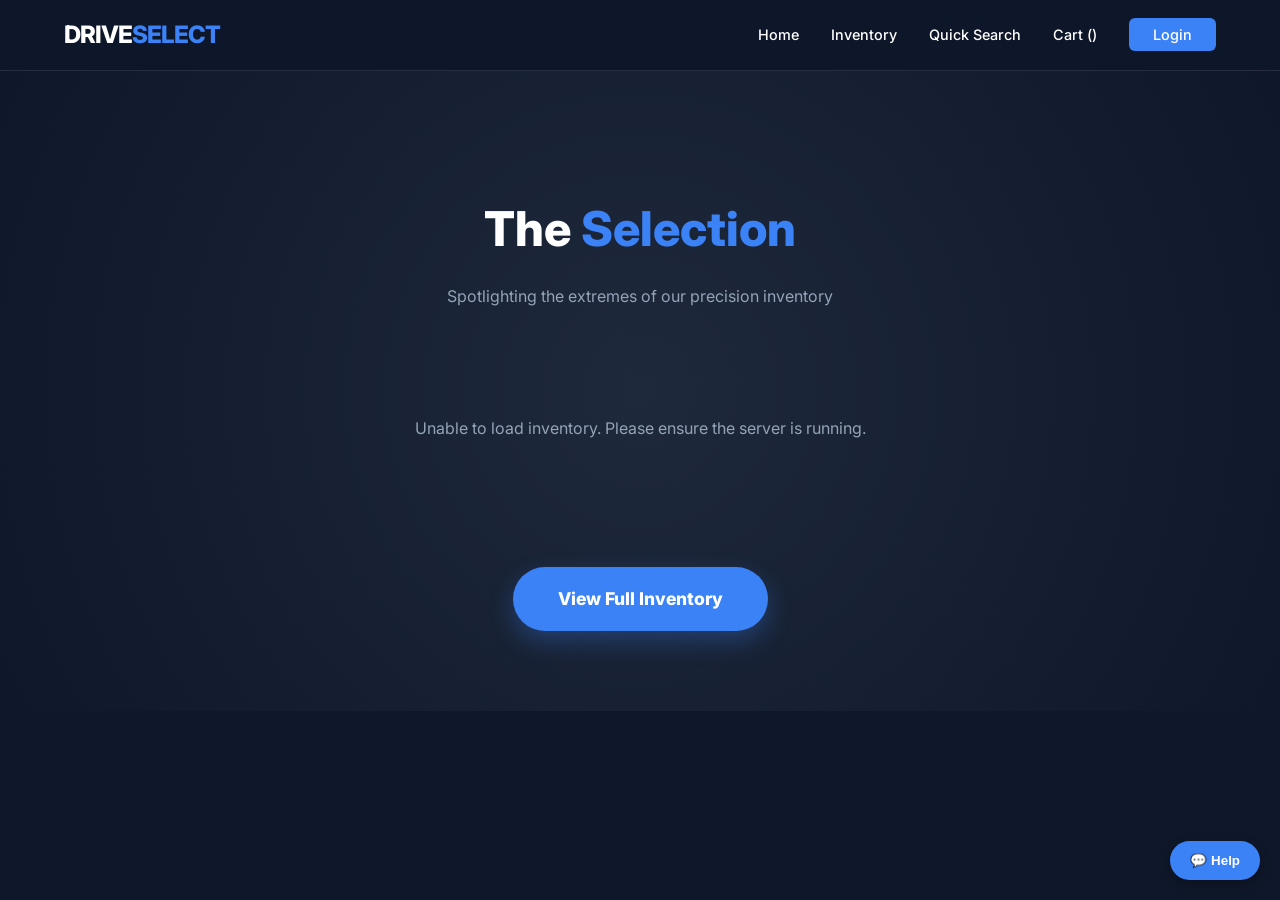
==== frontend/index.html @ cc2d848e "Initial Commit" ====
<!DOCTYPE html>
<html lang="en">
<head>
    <meta charset="UTF-8">
    <meta name="viewport" content="width=device-width, initial-scale=1.0">
    <title>DriveSelect AI | Elite Automotive</title>
    <link rel="stylesheet" href="css/style.css">
    <link href="https://fonts.googleapis.com/css2?family=Inter:wght@400;600;800&display=swap" rel="stylesheet">
    <style>
        :root {
            --dark-bg: #0f172a;
            --card-bg: #1e293b;
            --accent-blue: #3b82f6;
            --text-gray: #94a3b8;
            --glass: rgba(15, 23, 42, 0.9);
            --success-green: #10b981;
        }

        body { 
            font-family: 'Inter', sans-serif; 
            background-color: var(--dark-bg); 
            color: white; 
            margin: 0;
            overflow-x: hidden;
        }

        /* --- STICKY NAVBAR --- */
        .navbar {
            position: sticky; top: 0; z-index: 1000;
            background: var(--glass);
            backdrop-filter: blur(12px);
            border-bottom: 1px solid rgba(255,255,255,0.1);
            display: flex; justify-content: space-between;
            align-items: center; padding: 1rem 5%;
        }

        .logo { font-weight: 800; font-size: 1.5rem; letter-spacing: -1px; cursor: pointer; }
        .logo span { color: var(--accent-blue); }

        .nav-links { display: flex; align-items: center; gap: 2rem; list-style: none; margin: 0; padding: 0; }
        .nav-links a { text-decoration: none; color: white; font-weight: 500; font-size: 0.9rem; transition: 0.3s; cursor: pointer; }
        .nav-links a:hover { color: var(--accent-blue); }

        /* --- SEARCH DRAWER --- */
        #searchDrawer {
            display: none;
            background: var(--card-bg);
            border-bottom: 1px solid var(--accent-blue);
            padding: 30px 5%;
            animation: slideDown 0.4s ease-out;
        }

        @keyframes slideDown {
            from { transform: translateY(-20px); opacity: 0; }
            to { transform: translateY(0); opacity: 1; }
        }

        .search-grid {
            display: grid;
            grid-template-columns: repeat(auto-fit, minmax(180px, 1fr));
            gap: 15px;
            max-width: 1200px;
            margin: 0 auto;
        }

        #searchDrawer input {
            background: #0f172a; border: 1px solid #334155; color: white; padding: 12px; border-radius: 8px;
        }

        /* --- HERO SPOTLIGHT --- */
        .hero-spotlight {
            padding: 80px 5%;
            background: radial-gradient(circle at center, #1e293b 0%, #0f172a 100%);
            text-align: center;
        }

        .spotlight-container {
            display: flex;
            gap: 30px;
            max-width: 1100px;
            margin: 40px auto;
        }

        .spotlight-card {
            flex: 1;
            background: var(--card-bg);
            border-radius: 20px;
            overflow: hidden;
            border: 1px solid rgba(255,255,255,0.05);
            position: relative;
            transition: 0.3s;
        }

        .spotlight-card:hover { transform: translateY(-10px); border-color: var(--accent-blue); }

        .badge {
            position: absolute; top: 15px; left: 15px;
            padding: 5px 15px; border-radius: 20px; font-size: 0.75rem; font-weight: 800; text-transform: uppercase;
        }
        .badge.luxury { background: gold; color: black; }
        .badge.value { background: var(--accent-blue); color: white; }

        .spotlight-img { width: 100%; height: 260px; object-fit: cover; }
        .spotlight-info { padding: 25px; }

        /* --- CTA BUTTON --- */
        .btn-view-all {
            display: inline-block;
            background: var(--accent-blue);
            color: white;
            padding: 18px 45px;
            border-radius: 50px;
            text-decoration: none;
            font-weight: 800;
            font-size: 1.1rem;
            box-shadow: 0 10px 25px rgba(59, 130, 246, 0.3);
            transition: 0.3s;
            margin-top: 20px;
        }

        .btn-view-all:hover { transform: scale(1.05); box-shadow: 0 15px 35px rgba(59, 130, 246, 0.5); }

        .login-btn { background: var(--accent-blue); padding: 8px 24px; border-radius: 6px; font-weight: 600; color: white !important; }
        
        /* Orders button style */
        .orders-btn { 
            background: var(--success-green); 
            padding: 8px 24px; 
            border-radius: 6px; 
            font-weight: 600; 
            color: white !important;
        }
        .orders-btn:hover { background: #059669; transform: translateY(-1px); }

        /* User dropdown menu */
        .user-menu-container {
            position: relative;
            display: inline-block;
        }
        .user-dropdown-btn {
            background: var(--accent-blue);
            padding: 8px 20px;
            border-radius: 6px;
            font-weight: 600;
            color: white;
            cursor: pointer;
            border: none;
            font-family: 'Inter', sans-serif;
            display: flex;
            align-items: center;
            gap: 8px;
        }
        .user-dropdown-btn:hover { background: #2563eb; }
        .user-dropdown-content {
            display: none;
            position: absolute;
            right: 0;
            top: 45px;
            background: var(--card-bg);
            min-width: 180px;
            border-radius: 8px;
            border: 1px solid rgba(255,255,255,0.1);
            box-shadow: 0 4px 12px rgba(0,0,0,0.3);
            z-index: 1000;
        }
        .user-dropdown-content a {
            display: block;
            padding: 12px 16px;
            color: white;
            text-decoration: none;
            font-size: 0.9rem;
            border-bottom: 1px solid rgba(255,255,255,0.05);
        }
        .user-dropdown-content a:hover {
            background: var(--accent-blue);
            border-radius: 8px;
        }
        .user-dropdown-content a:last-child {
            border-bottom: none;
            color: #ef4444;
        }
        .user-dropdown-content a:last-child:hover {
            background: #ef4444;
            color: white;
        }
        .user-menu-container:hover .user-dropdown-content {
            display: block;
        }

        @media (max-width: 850px) { 
            .spotlight-container { flex-direction: column; }
            .nav-links { gap: 1rem; }
        }

        /* Chat Widget Styles */
        #chat-container {
            position: fixed;
            bottom: 20px;
            right: 20px;
            z-index: 1000;
        }
        #chat-toggle-btn {
            background: var(--accent-blue);
            color: white;
            border: none;
            border-radius: 50px;
            padding: 12px 20px;
            cursor: pointer;
            font-weight: 600;
            box-shadow: 0 4px 12px rgba(0,0,0,0.3);
        }
        #chat-window {
            position: fixed;
            bottom: 80px;
            right: 20px;
            width: 320px;
            height: 400px;
            background: var(--card-bg);
            border-radius: 12px;
            border: 1px solid rgba(255,255,255,0.1);
            display: flex;
            flex-direction: column;
            overflow: hidden;
            transition: 0.3s;
        }
        #chat-window.hidden {
            display: none;
        }
        #chat-header {
            background: var(--accent-blue);
            padding: 12px;
            font-weight: 600;
            text-align: center;
        }
        #chat-messages {
            flex: 1;
            padding: 12px;
            overflow-y: auto;
            font-size: 0.85rem;
        }
        .chat-input-box {
            display: flex;
            padding: 10px;
            border-top: 1px solid rgba(255,255,255,0.1);
        }
        .chat-input-box input {
            flex: 1;
            background: #0f172a;
            border: 1px solid #334155;
            color: white;
            padding: 8px;
            border-radius: 6px;
        }
        .chat-input-box button {
            background: var(--accent-blue);
            border: none;
            padding: 8px 16px;
            border-radius: 6px;
            color: white;
            margin-left: 8px;
            cursor: pointer;
        }
        .message {
            margin-bottom: 10px;
            padding: 8px;
            border-radius: 8px;
        }
        .message.user {
            background: var(--accent-blue);
            text-align: right;
        }
        .message.bot {
            background: #334155;
            text-align: left;
        }
    </style>
</head>
<body>

    <nav class="navbar">
        <div class="logo" onclick="window.location.reload()">DRIVE<span>SELECT</span></div>
        <ul class="nav-links">
            <li><a href="index.html">Home</a></li>
            <li><a href="inventory.html">Inventory</a></li>
            <li><a onclick="toggleSearch()" id="searchToggle">Quick Search</a></li>
            <li id="adminNavigation" style="display:none;"><a href="admin-dashboard.html" style="color: var(--accent-blue);">Dashboard</a></li>
            <li><a href="cart.html">Cart (<span id="cartCount">0</span>)</a></li>
            <li id="ordersNav" style="display:none;"><a href="purchase-confirmation.html" class="orders-btn">📋 My Orders</a></li>
            <li id="authLinkContainer">
                <a href="login.html" class="login-btn" id="userMenuLabel">Login</a>
            </li>
        </ul>
    </nav>

    <div id="searchDrawer">
        <form id="searchForm" class="search-grid" onsubmit="event.preventDefault(); window.location.href='inventory.html';">
            <input type="text" placeholder="Make">
            <input type="text" placeholder="Model">
            <input type="number" placeholder="Max Price">
            <button type="submit" class="login-btn">Filter Stock</button>
        </form>
    </div>

    <section class="hero-spotlight">
        <h1 style="font-size: 3rem; font-weight: 800; margin-bottom: 10px;">The <span style="color: var(--accent-blue);">Selection</span></h1>
        <p style="color: var(--text-gray);">Spotlighting the extremes of our precision inventory</p>
        
        <div class="spotlight-container" id="spotlightArea">
            <div style="width: 100%; padding: 50px;">Analyzing Inventory Values...</div>
        </div>

        <a href="inventory.html" class="btn-view-all">View Full Inventory</a>
    </section>

    <script src="js/main.js"></script>
    <script>
        // Global currentUser reference
        window.currentUser = null;
        
        function toggleSearch() {
            const drawer = document.getElementById('searchDrawer');
            drawer.style.display = (drawer.style.display === 'block') ? 'none' : 'block';
        }
        
        function toggleChat() {
            const chatWindow = document.getElementById('chat-window');
            chatWindow.classList.toggle('hidden');
        }
        
        function sendChatMessage() {
            const input = document.getElementById('chat-input');
            const message = input.value.trim();
            if (!message) return;
            
            const messagesContainer = document.getElementById('chat-messages');
            
            // Add user message
            const userMsg = document.createElement('div');
            userMsg.className = 'message user';
            userMsg.textContent = message;
            messagesContainer.appendChild(userMsg);
            
            // Simple bot response
            const botMsg = document.createElement('div');
            botMsg.className = 'message bot';
            botMsg.textContent = "Thanks for your interest! Please visit our inventory page to see available vehicles or contact our showroom for assistance.";
            messagesContainer.appendChild(botMsg);
            
            messagesContainer.scrollTop = messagesContainer.scrollHeight;
            input.value = '';
        }
        
        // Update UI based on logged in user
        function updateUIForLoggedInUser() {
            const savedUser = localStorage.getItem('currentUser');
            if (savedUser) {
                window.currentUser = JSON.parse(savedUser);
            }
            
            const authContainer = document.getElementById('authLinkContainer');
            const ordersNav = document.getElementById('ordersNav');
            const adminNav = document.getElementById('adminNavigation');
            const cartLink = document.querySelector('.nav-links a[href="cart.html"]');
            
            if (window.currentUser) {
                // User is logged in
                if (authContainer) {
                    authContainer.innerHTML = `
                        <div class="user-menu-container">
                            <button class="user-dropdown-btn">
                                <i class="fas fa-user-circle"></i> ${window.currentUser.username}
                            </button>
                            <div class="user-dropdown-content">
                                <a href="purchase-confirmation.html"><i class="fas fa-shopping-bag"></i> My Orders</a>
                                <a href="#" onclick="handleLogout()"><i class="fas fa-sign-out-alt"></i> Logout</a>
                            </div>
                        </div>
                    `;
                }
                
                // Show My Orders for all logged in users (customers and admins)
                if (ordersNav) {
                    ordersNav.style.display = 'block';
                }
                
                // Show Admin Dashboard only for admin users
                if (adminNav && window.currentUser.role === 'admin') {
                    adminNav.style.display = 'block';
                } else if (adminNav) {
                    adminNav.style.display = 'none';
                }
                
                // Update cart count display if cart exists
                const savedCart = localStorage.getItem('cart');
                if (savedCart) {
                    try {
                        const cart = JSON.parse(savedCart);
                        const cartCountSpan = document.getElementById('cartCount');
                        if (cartCountSpan) {
                            cartCountSpan.innerText = cart.length;
                        }
                    } catch(e) {}
                }
            } else {
                // User is not logged in
                if (authContainer) {
                    authContainer.innerHTML = `<a href="login.html" class="login-btn">Login</a>`;
                }
                if (ordersNav) {
                    ordersNav.style.display = 'none';
                }
                if (adminNav) {
                    adminNav.style.display = 'none';
                }
            }
        }
        
        // Handle logout
        function handleLogout() {
            localStorage.removeItem('currentUser');
            localStorage.removeItem('cart');
            window.currentUser = null;
            // Refresh the page to reset UI
            window.location.href = 'index.html';
        }
        
        // Load cart count from localStorage
        function loadCartCount() {
            const savedCart = localStorage.getItem('cart');
            const cartCountSpan = document.getElementById('cartCount');
            if (savedCart && cartCountSpan) {
                try {
                    const cart = JSON.parse(savedCart);
                    cartCountSpan.innerText = cart.length;
                } catch(e) {
                    cartCountSpan.innerText = '0';
                }
            }
        }
        
        // Load spotlight vehicles
        async function loadSpotlightVehicles() {
            try {
                const response = await fetch('http://localhost:5001/api/recommendations', {
                    method: 'POST',
                    headers: { 'Content-Type': 'application/json' },
                    body: JSON.stringify({ preferences: {} })
                });
                const data = await response.json();
                const vehicles = data.recommendations || [];

                if (vehicles.length > 0) {
                    const sorted = [...vehicles].sort((a, b) => b.price - a.price);
                    const luxury = sorted[0];
                    const value = sorted[sorted.length - 1];

                    document.getElementById('spotlightArea').innerHTML = `
                        <div class="spotlight-card">
                            <span class="badge luxury">The Pinnacle</span>
                            <img src="${luxury.image_url || 'https://images.unsplash.com/photo-1494976388531-d1058494cdd8?w=500'}" class="spotlight-img">
                            <div class="spotlight-info">
                                <h3 style="margin: 0;">${luxury.year} ${luxury.make} ${luxury.model}</h3>
                                <p style="color: #fbbf24; font-weight: 800; font-size: 1.5rem; margin: 10px 0;">$${Number(luxury.price).toLocaleString()}</p>
                                <small style="color: var(--text-gray)">Refined Engineering & Pure Performance</small>
                            </div>
                        </div>

                        <div class="spotlight-card">
                            <span class="badge value">Best Value</span>
                            <img src="${value.image_url || 'https://images.unsplash.com/photo-1494976388531-d1058494cdd8?w=500'}" class="spotlight-img">
                            <div class="spotlight-info">
                                <h3 style="margin: 0;">${value.year} ${value.make} ${value.model}</h3>
                                <p style="color: var(--accent-blue); font-weight: 800; font-size: 1.5rem; margin: 10px 0;">$${Number(value.price).toLocaleString()}</p>
                                <small style="color: var(--text-gray)">Optimal Quality for Smart Investment</small>
                            </div>
                        </div>
                    `;
                    
                    const viewAllBtn = document.querySelector('.btn-view-all');
                    if (viewAllBtn) {
                        viewAllBtn.textContent = `View Full Inventory (${vehicles.length} Available)`;
                    }
                } else {
                    document.getElementById('spotlightArea').innerHTML = `
                        <div style="width: 100%; text-align: center; padding: 50px; color: var(--text-gray);">
                            <p>No vehicles currently available. Check back soon!</p>
                        </div>
                    `;
                }
            } catch (err) {
                console.error("Spotlight fetch failed:", err);
                document.getElementById('spotlightArea').innerHTML = `
                    <div style="width: 100%; text-align: center; padding: 50px; color: var(--text-gray);">
                        <p>Unable to load inventory. Please ensure the server is running.</p>
                    </div>
                `;
            }
        }
        
        // Initialize the page
        document.addEventListener('DOMContentLoaded', async () => {
            // Update UI based on logged in user
            updateUIForLoggedInUser();
            
            // Load cart count
            loadCartCount();
            
            // Load spotlight vehicles
            await loadSpotlightVehicles();
            
            // Listen for storage changes (in case user logs in/out in another tab)
            window.addEventListener('storage', function(e) {
                if (e.key === 'currentUser') {
                    updateUIForLoggedInUser();
                    loadCartCount();
                }
                if (e.key === 'cart') {
                    loadCartCount();
                }
            });
        });
        
        // Make functions globally accessible
        window.toggleChat = toggleChat;
        window.sendChatMessage = sendChatMessage;
        window.handleLogout = handleLogout;
        window.toggleSearch = toggleSearch;
        window.updateUIForLoggedInUser = updateUIForLoggedInUser;
    </script>
    
    <!-- Chat Widget -->
    <div id="chat-container">
        <div id="chat-window" class="hidden">
            <div id="chat-header">DriveSelect AI Assistant</div>
            <div id="chat-messages">
                <div class="message bot">Hello! Welcome to DriveSelect. How can I help you today?</div>
            </div>
            <div class="chat-input-box">
                <input type="text" id="chat-input" placeholder="Ask about our cars...">
                <button onclick="sendChatMessage()">Send</button>
            </div>
        </div>
        <button id="chat-toggle-btn" onclick="toggleChat()">💬 Help</button>
    </div>
</body>
</html>
---- frontend/css/style.css ----
/* --- Global Styles --- */
:root {
    --primary-bg: #f4f7f6;
    --nav-bg: #2c3e50;
    --hero-bg: #34495e;
    --accent-blue: #3498db;
    --accent-red: #e74c3c;
    --text-dark: #2c3e50;
    --text-light: #ffffff;
    --card-shadow: 0 4px 6px rgba(0,0,0,0.1);
}

body {
    font-family: 'Inter', sans-serif;
    margin: 0;
    background-color: var(--primary-bg);
    color: var(--text-dark);
    line-height: 1.6;
}

/* --- Navigation --- */
nav {
    background: var(--nav-bg);
    color: var(--text-light);
    padding: 1rem 5%;
    display: flex;
    justify-content: space-between;
    align-items: center;
    position: sticky;
    top: 0;
    z-index: 1000;
}

.nav-links {
    display: flex;
    align-items: center;
    gap: 20px;
}

.nav-links a {
    color: var(--text-light);
    text-decoration: none;
    font-weight: 600;
    transition: color 0.3s;
}

.nav-links a:hover {
    color: var(--accent-blue);
}

.admin-link {
    color: var(--accent-red) !important;
    border: 1px solid var(--accent-red);
    padding: 5px 12px;
    border-radius: 4px;
    text-transform: uppercase;
    font-size: 0.8rem;
}

/* --- Hero & Containers --- */
.hero {
    background: var(--hero-bg);
    color: var(--text-light);
    padding: 80px 5%;
    text-align: center;
}

.container {
    max-width: 1200px;
    margin: 0 auto;
    padding: 40px 20px;
}

/* --- Search & Forms --- */
.search-box {
    background: white;
    padding: 25px;
    border-radius: 12px;
    box-shadow: var(--card-shadow);
    margin-top: -60px;
    margin-bottom: 40px;
}

input, select {
    padding: 12px;
    border: 1px solid #ddd;
    border-radius: 6px;
    font-size: 1rem;
}

/* --- Vehicle Cards --- */
.grid {
    display: grid;
    grid-template-columns: repeat(auto-fill, minmax(280px, 1fr));
    gap: 30px;
}

.card {
    background: white;
    border-radius: 12px;
    overflow: hidden;
    box-shadow: var(--card-shadow);
    transition: transform 0.3s, box-shadow 0.3s;
}

.card:hover {
    transform: translateY(-8px);
    box-shadow: 0 12px 20px rgba(0,0,0,0.15);
}

.card img {
    width: 100%;
    height: 180px;
    object-fit: cover;
    background-color: #eee;
}

.card-body {
    padding: 20px;
}

.card-title {
    font-size: 1.25rem;
    font-weight: 700;
    margin: 0 0 10px 0;
}

.price-tag {
    color: var(--accent-blue);
    font-size: 1.1rem;
    font-weight: 700;
    display: block;
    margin-bottom: 15px;
}

/* --- Buttons --- */
.btn {
    padding: 12px 24px;
    border: none;
    border-radius: 6px;
    font-weight: 600;
    cursor: pointer;
    transition: opacity 0.3s;
    text-decoration: none;
    display: inline-block;
}

.btn-primary {
    background: var(--accent-blue);
    color: white;
}

.btn-cart {
    background: #27ae60;
    color: white;
    width: 100%;
}

.btn:hover {
    opacity: 0.85;
}

/* --- Admin Specific --- */
.admin-section {
    background: white;
    padding: 30px;
    border-radius: 12px;
    margin-bottom: 30px;
    border-left: 5px solid var(--accent-red);
}

.sales-table {
    width: 100%;
    border-collapse: collapse;
    margin-top: 20px;
}

.sales-table th, .sales-table td {
    text-align: left;
    padding: 12px;
    border-bottom: 1px solid #eee;
}

.sales-table th {
    background: #f9f9f9;
}

/* --- Cart & Auth Pages --- */
.auth-container {
    max-width: 400px;
    margin: 100px auto;
    background: white;
    padding: 40px;
    border-radius: 12px;
    box-shadow: var(--card-shadow);
}

.auth-container input {
    width: 100%;
    margin-bottom: 15px;
    box-sizing: border-box;
}

.cart-count {
    background: var(--accent-red);
    color: white;
    border-radius: 50%;
    padding: 2px 7px;
    font-size: 11px;
    position: relative;
    top: -10px;
    left: -5px;
}
#chat-container { position: fixed; bottom: 20px; right: 20px; z-index: 1000; }
#chat-window { width: 300px; height: 400px; background: #1e293b; border: 1px solid #3b82f6; border-radius: 10px; display: flex; flex-direction: column; margin-bottom: 10px; }
.hidden { display: none !important; }
#chat-messages { flex-grow: 1; overflow-y: auto; padding: 10px; font-size: 0.9rem; }
.user-msg { color: #3b82f6; margin-bottom: 8px; text-align: right; }
.ai-msg { color: #f8fafc; margin-bottom: 8px; background: #334155; padding: 5px; border-radius: 5px; }
.chat-input-box { display: flex; padding: 10px; border-top: 1px solid #334155; }
#chat-input { flex-grow: 1; background: transparent; border: none; color: white; outline: none; }
#chat-toggle-btn { background: #3b82f6; color: white; border: none; padding: 10px 20px; border-radius: 20px; cursor: pointer; }
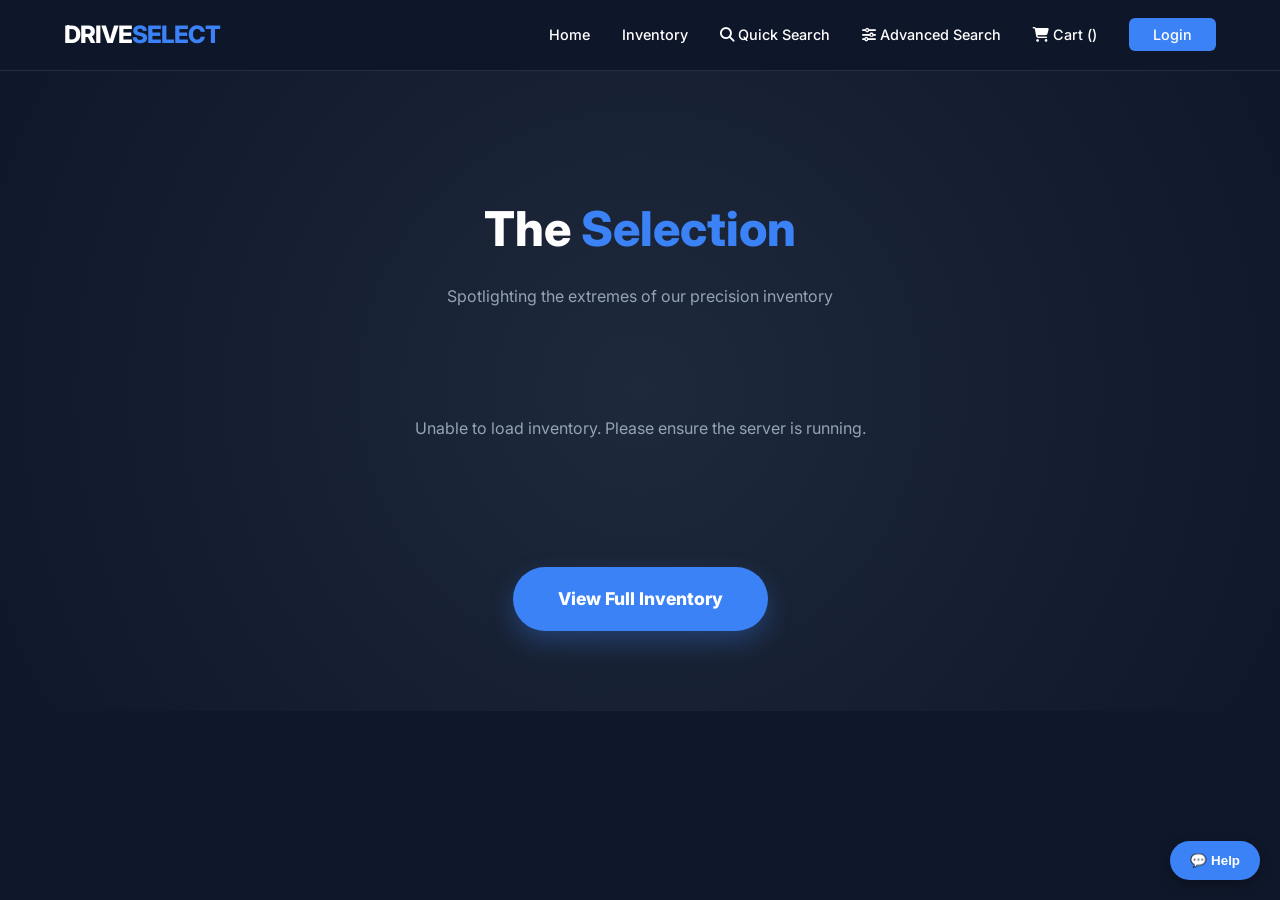
==== commit 25b02a3e: "further work" ====
--- a/frontend/index.html
+++ b/frontend/index.html
@@ -6,6 +6,7 @@
     <title>DriveSelect AI | Elite Automotive</title>
     <link rel="stylesheet" href="css/style.css">
     <link href="https://fonts.googleapis.com/css2?family=Inter:wght@400;600;800&display=swap" rel="stylesheet">
+    <link rel="stylesheet" href="https://cdnjs.cloudflare.com/ajax/libs/font-awesome/6.4.0/css/all.min.css">
     <style>
         :root {
             --dark-bg: #0f172a;
@@ -41,7 +42,7 @@
         .nav-links a { text-decoration: none; color: white; font-weight: 500; font-size: 0.9rem; transition: 0.3s; cursor: pointer; }
         .nav-links a:hover { color: var(--accent-blue); }
 
-        /* --- SEARCH DRAWER --- */
+        /* --- SEARCH DRAWER - QUICK SEARCH --- */
         #searchDrawer {
             display: none;
             background: var(--card-bg);
@@ -63,8 +64,154 @@
             margin: 0 auto;
         }
 
-        #searchDrawer input {
-            background: #0f172a; border: 1px solid #334155; color: white; padding: 12px; border-radius: 8px;
+        #searchDrawer input, #searchDrawer select {
+            background: #0f172a; 
+            border: 1px solid #334155; 
+            color: white; 
+            padding: 12px; 
+            border-radius: 8px;
+        }
+
+        .search-actions {
+            display: flex;
+            gap: 10px;
+            align-items: center;
+        }
+
+        .btn-quick-search {
+            background: var(--accent-blue);
+            color: white;
+            border: none;
+            padding: 12px 24px;
+            border-radius: 8px;
+            cursor: pointer;
+            font-weight: 600;
+            transition: 0.3s;
+        }
+
+        .btn-quick-search:hover {
+            background: #2563eb;
+            transform: translateY(-2px);
+        }
+
+        .btn-advanced-search {
+            background: #334155;
+            color: white;
+            border: none;
+            padding: 12px 24px;
+            border-radius: 8px;
+            cursor: pointer;
+            font-weight: 600;
+            transition: 0.3s;
+            display: flex;
+            align-items: center;
+            gap: 8px;
+        }
+
+        .btn-advanced-search:hover {
+            background: #475569;
+            transform: translateY(-2px);
+        }
+
+        /* Quick Results Section */
+        .quick-results-section {
+            padding: 40px 5%;
+            background: var(--dark-bg);
+            display: none;
+        }
+
+        .quick-results-section.visible {
+            display: block;
+        }
+
+        .section-header {
+            display: flex;
+            justify-content: space-between;
+            align-items: center;
+            margin-bottom: 30px;
+            flex-wrap: wrap;
+            gap: 15px;
+        }
+
+        .section-header h2 {
+            font-size: 1.8rem;
+            font-weight: 700;
+            margin: 0;
+        }
+
+        .clear-results-btn {
+            background: rgba(239, 68, 68, 0.2);
+            color: #ef4444;
+            border: 1px solid #ef4444;
+            padding: 8px 16px;
+            border-radius: 8px;
+            cursor: pointer;
+            transition: 0.3s;
+            display: flex;
+            align-items: center;
+            gap: 8px;
+        }
+
+        .clear-results-btn:hover {
+            background: #ef4444;
+            color: white;
+        }
+
+        .quick-results-grid {
+            display: grid;
+            grid-template-columns: repeat(4, 1fr);
+            gap: 25px;
+        }
+
+        .quick-result-card {
+            background: var(--card-bg);
+            border-radius: 12px;
+            overflow: hidden;
+            border: 1px solid rgba(255,255,255,0.05);
+            transition: all 0.3s ease;
+            cursor: pointer;
+        }
+
+        .quick-result-card:hover {
+            transform: translateY(-5px);
+            border-color: var(--accent-blue);
+            box-shadow: 0 10px 25px rgba(0,0,0,0.3);
+        }
+
+        .quick-result-image {
+            width: 100%;
+            height: 180px;
+            object-fit: cover;
+        }
+
+        .quick-result-info {
+            padding: 15px;
+        }
+
+        .quick-result-title {
+            font-size: 1rem;
+            font-weight: 700;
+            margin-bottom: 5px;
+        }
+
+        .quick-result-price {
+            font-size: 1.2rem;
+            font-weight: 800;
+            color: var(--accent-blue);
+            margin-bottom: 8px;
+        }
+
+        .quick-result-specs {
+            display: flex;
+            gap: 10px;
+            font-size: 0.7rem;
+            color: var(--text-gray);
+        }
+
+        .no-results {
+            text-align: center;
+            padding: 60px;
+            color: var(--text-gray);
         }
 
         /* --- HERO SPOTLIGHT --- */
@@ -122,7 +269,6 @@
 
         .login-btn { background: var(--accent-blue); padding: 8px 24px; border-radius: 6px; font-weight: 600; color: white !important; }
         
-        /* Orders button style */
         .orders-btn { 
             background: var(--success-green); 
             padding: 8px 24px; 
@@ -187,11 +333,6 @@
             display: block;
         }
 
-        @media (max-width: 850px) { 
-            .spotlight-container { flex-direction: column; }
-            .nav-links { gap: 1rem; }
-        }
-
         /* Chat Widget Styles */
         #chat-container {
             position: fixed;
@@ -199,6 +340,7 @@
             right: 20px;
             z-index: 1000;
         }
+        
         #chat-toggle-btn {
             background: var(--accent-blue);
             color: white;
@@ -208,13 +350,23 @@
             cursor: pointer;
             font-weight: 600;
             box-shadow: 0 4px 12px rgba(0,0,0,0.3);
-        }
+            display: flex;
+            align-items: center;
+            gap: 8px;
+            transition: 0.3s;
+        }
+        
+        #chat-toggle-btn:hover {
+            transform: scale(1.05);
+            background: #2563eb;
+        }
+        
         #chat-window {
             position: fixed;
             bottom: 80px;
             right: 20px;
-            width: 320px;
-            height: 400px;
+            width: 350px;
+            height: 450px;
             background: var(--card-bg);
             border-radius: 12px;
             border: 1px solid rgba(255,255,255,0.1);
@@ -222,27 +374,95 @@
             flex-direction: column;
             overflow: hidden;
             transition: 0.3s;
-        }
-        #chat-window.hidden {
-            display: none;
-        }
+            box-shadow: 0 10px 30px rgba(0,0,0,0.3);
+        }
+        
+        #chat-window.hidden { display: none; }
+        
         #chat-header {
             background: var(--accent-blue);
             padding: 12px;
             font-weight: 600;
             text-align: center;
-        }
+            display: flex;
+            align-items: center;
+            justify-content: space-between;
+        }
+        
+        #chat-header .chat-title { display: flex; align-items: center; gap: 8px; }
+        #close-chat { background: none; border: none; color: white; cursor: pointer; font-size: 1.2rem; }
+        
         #chat-messages {
             flex: 1;
             padding: 12px;
             overflow-y: auto;
             font-size: 0.85rem;
-        }
+            display: flex;
+            flex-direction: column;
+            gap: 8px;
+        }
+        
+        .message { margin-bottom: 8px; display: flex; animation: fadeIn 0.3s ease; }
+        .message.user { justify-content: flex-end; }
+        .message.bot { justify-content: flex-start; }
+        
+        .message-content {
+            max-width: 80%;
+            padding: 8px 12px;
+            border-radius: 12px;
+            line-height: 1.4;
+        }
+        
+        .message.user .message-content {
+            background: var(--accent-blue);
+            color: white;
+            border-bottom-right-radius: 4px;
+        }
+        
+        .message.bot .message-content {
+            background: #334155;
+            color: white;
+            border-bottom-left-radius: 4px;
+        }
+        
+        .typing-indicator {
+            display: flex;
+            align-items: center;
+            gap: 4px;
+            padding: 8px 12px;
+            background: #334155;
+            border-radius: 12px;
+            width: fit-content;
+        }
+        
+        .typing-indicator span {
+            width: 6px;
+            height: 6px;
+            background: white;
+            border-radius: 50%;
+            animation: typing 1.4s infinite;
+        }
+        
+        .typing-indicator span:nth-child(2) { animation-delay: 0.2s; }
+        .typing-indicator span:nth-child(3) { animation-delay: 0.4s; }
+        
+        @keyframes typing {
+            0%, 60%, 100% { transform: translateY(0); opacity: 0.5; }
+            30% { transform: translateY(-8px); opacity: 1; }
+        }
+        
+        @keyframes fadeIn {
+            from { opacity: 0; transform: translateY(10px); }
+            to { opacity: 1; transform: translateY(0); }
+        }
+        
         .chat-input-box {
             display: flex;
             padding: 10px;
             border-top: 1px solid rgba(255,255,255,0.1);
-        }
+            gap: 8px;
+        }
+        
         .chat-input-box input {
             flex: 1;
             background: #0f172a;
@@ -250,28 +470,54 @@
             color: white;
             padding: 8px;
             border-radius: 6px;
-        }
+            outline: none;
+        }
+        
+        .chat-input-box input:focus { border-color: var(--accent-blue); }
+        
         .chat-input-box button {
             background: var(--accent-blue);
             border: none;
             padding: 8px 16px;
             border-radius: 6px;
             color: white;
-            margin-left: 8px;
             cursor: pointer;
-        }
-        .message {
-            margin-bottom: 10px;
+            transition: 0.3s;
+        }
+        
+        .chat-input-box button:hover { background: #2563eb; }
+        
+        .suggestions-container {
             padding: 8px;
-            border-radius: 8px;
-        }
-        .message.user {
-            background: var(--accent-blue);
-            text-align: right;
-        }
-        .message.bot {
-            background: #334155;
-            text-align: left;
+            border-top: 1px solid rgba(255,255,255,0.05);
+            display: flex;
+            flex-wrap: wrap;
+            gap: 6px;
+        }
+        
+        .suggestion-chip {
+            background: rgba(59, 130, 246, 0.2);
+            border: 1px solid rgba(59, 130, 246, 0.3);
+            padding: 4px 10px;
+            border-radius: 16px;
+            font-size: 0.7rem;
+            cursor: pointer;
+            transition: 0.2s;
+        }
+        
+        .suggestion-chip:hover { background: var(--accent-blue); }
+
+        @media (max-width: 1200px) {
+            .quick-results-grid { grid-template-columns: repeat(3, 1fr); }
+        }
+        @media (max-width: 900px) {
+            .quick-results-grid { grid-template-columns: repeat(2, 1fr); }
+            .spotlight-container { flex-direction: column; }
+        }
+        @media (max-width: 600px) {
+            .quick-results-grid { grid-template-columns: 1fr; }
+            .nav-links { gap: 0.8rem; }
+            .search-actions { flex-direction: column; }
         }
     </style>
 </head>
@@ -282,9 +528,10 @@
         <ul class="nav-links">
             <li><a href="index.html">Home</a></li>
             <li><a href="inventory.html">Inventory</a></li>
-            <li><a onclick="toggleSearch()" id="searchToggle">Quick Search</a></li>
+            <li><a onclick="toggleSearch()" id="searchToggle"><i class="fas fa-search"></i> Quick Search</a></li>
+            <li><a href="search.html" id="advancedSearchLink"><i class="fas fa-sliders-h"></i> Advanced Search</a></li>
             <li id="adminNavigation" style="display:none;"><a href="admin-dashboard.html" style="color: var(--accent-blue);">Dashboard</a></li>
-            <li><a href="cart.html">Cart (<span id="cartCount">0</span>)</a></li>
+            <li><a href="cart.html"><i class="fas fa-shopping-cart"></i> Cart (<span id="cartCount">0</span>)</a></li>
             <li id="ordersNav" style="display:none;"><a href="purchase-confirmation.html" class="orders-btn">📋 My Orders</a></li>
             <li id="authLinkContainer">
                 <a href="login.html" class="login-btn" id="userMenuLabel">Login</a>
@@ -292,13 +539,44 @@
         </ul>
     </nav>
 
+    <!-- Quick Search Drawer -->
     <div id="searchDrawer">
-        <form id="searchForm" class="search-grid" onsubmit="event.preventDefault(); window.location.href='inventory.html';">
-            <input type="text" placeholder="Make">
-            <input type="text" placeholder="Model">
-            <input type="number" placeholder="Max Price">
-            <button type="submit" class="login-btn">Filter Stock</button>
+        <form id="quickSearchForm" class="search-grid">
+            <input type="text" id="quickMake" placeholder="Make (e.g. Toyota)">
+            <input type="text" id="quickModel" placeholder="Model (e.g. Camry)">
+            <select id="quickFuelType">
+                <option value="">All Fuel Types</option>
+                <option value="Petrol">⛽ Petrol</option>
+                <option value="Diesel">🛢️ Diesel</option>
+                <option value="Electric">⚡ Electric</option>
+            </select>
+            <select id="quickTransmission">
+                <option value="">Any Transmission</option>
+                <option value="Automatic">Automatic</option>
+                <option value="Manual">Manual</option>
+            </select>
+            <div class="search-actions">
+                <button type="submit" class="btn-quick-search">
+                    <i class="fas fa-search"></i> Quick Search
+                </button>
+                <button type="button" class="btn-advanced-search" onclick="goToAdvancedSearch()">
+                    <i class="fas fa-sliders-h"></i> Advanced Search
+                </button>
+            </div>
         </form>
+    </div>
+
+    <!-- Quick Results Section -->
+    <div class="quick-results-section" id="quickResultsSection">
+        <div class="section-header">
+            <h2><i class="fas fa-search"></i> Quick Search Results</h2>
+            <button class="clear-results-btn" onclick="clearQuickResults()">
+                <i class="fas fa-times"></i> Clear Results
+            </button>
+        </div>
+        <div class="quick-results-grid" id="quickResultsGrid">
+            <!-- Results will appear here -->
+        </div>
     </div>
 
     <section class="hero-spotlight">
@@ -314,41 +592,240 @@
 
     <script src="js/main.js"></script>
     <script>
-        // Global currentUser reference
+        // Global variables
         window.currentUser = null;
-        
+        let allVehiclesData = [];
+        
+        // Toggle search drawer
         function toggleSearch() {
             const drawer = document.getElementById('searchDrawer');
             drawer.style.display = (drawer.style.display === 'block') ? 'none' : 'block';
         }
         
+        // Go to advanced search page
+        function goToAdvancedSearch() {
+            window.location.href = 'search.html';
+        }
+        
+        // Load all vehicles for searching
+        async function loadAllVehicles() {
+            try {
+                const response = await fetch('http://localhost:5001/api/vehicles');
+                if (response.ok) {
+                    allVehiclesData = await response.json();
+                }
+            } catch (error) {
+                console.error('Error loading vehicles:', error);
+            }
+        }
+        
+        // Perform quick search
+        async function performQuickSearch(e) {
+            if (e) e.preventDefault();
+            
+            const make = document.getElementById('quickMake').value.toLowerCase();
+            const model = document.getElementById('quickModel').value.toLowerCase();
+            const fuelType = document.getElementById('quickFuelType').value;
+            const transmission = document.getElementById('quickTransmission').value;
+            
+            // Show loading state
+            const resultsGrid = document.getElementById('quickResultsGrid');
+            const resultsSection = document.getElementById('quickResultsSection');
+            resultsGrid.innerHTML = '<div class="no-results"><i class="fas fa-spinner fa-spin"></i> Searching...</div>';
+            resultsSection.classList.add('visible');
+            
+            // If vehicles not loaded yet, load them
+            if (allVehiclesData.length === 0) {
+                await loadAllVehicles();
+            }
+            
+            // Filter vehicles
+            let filtered = [...allVehiclesData];
+            
+            if (make) {
+                filtered = filtered.filter(v => v.make.toLowerCase().includes(make));
+            }
+            if (model) {
+                filtered = filtered.filter(v => v.model.toLowerCase().includes(model));
+            }
+            if (fuelType) {
+                filtered = filtered.filter(v => v.fuel_type === fuelType);
+            }
+            if (transmission) {
+                filtered = filtered.filter(v => v.transmission === transmission);
+            }
+            
+            // Display results
+            if (filtered.length === 0) {
+                resultsGrid.innerHTML = `
+                    <div class="no-results" style="grid-column: 1/-1;">
+                        <i class="fas fa-search" style="font-size: 3rem; margin-bottom: 15px;"></i>
+                        <h3>No vehicles found</h3>
+                        <p>Try adjusting your search criteria or use <a href="search.html" style="color: var(--accent-blue);">Advanced Search</a> for more options.</p>
+                    </div>
+                `;
+            } else {
+                resultsGrid.innerHTML = filtered.map(vehicle => `
+                    <div class="quick-result-card" onclick="viewVehicleDetails(${vehicle.id})">
+                        <img src="${vehicle.image_url || 'https://images.unsplash.com/photo-1494976388531-d1058494cdd8?w=500'}" 
+                             alt="${vehicle.make} ${vehicle.model}" 
+                             class="quick-result-image"
+                             onerror="this.src='https://via.placeholder.com/400x250?text=Vehicle'">
+                        <div class="quick-result-info">
+                            <div class="quick-result-title">${vehicle.year} ${vehicle.make} ${vehicle.model}</div>
+                            <div class="quick-result-price">KSh ${vehicle.price.toLocaleString()}</div>
+                            <div class="quick-result-specs">
+                                <span><i class="fas fa-tachometer-alt"></i> ${(vehicle.mileage || 0).toLocaleString()} mi</span>
+                                <span><i class="fas fa-gas-pump"></i> ${vehicle.fuel_type || 'N/A'}</span>
+                                <span><i class="fas fa-cogs"></i> ${vehicle.transmission || 'N/A'}</span>
+                            </div>
+                        </div>
+                    </div>
+                `).join('');
+            }
+            
+            // Scroll to results
+            resultsSection.scrollIntoView({ behavior: 'smooth', block: 'start' });
+            
+            // Close drawer
+            document.getElementById('searchDrawer').style.display = 'none';
+        }
+        
+        // Clear quick results
+        function clearQuickResults() {
+            const resultsSection = document.getElementById('quickResultsSection');
+            resultsSection.classList.remove('visible');
+            document.getElementById('quickResultsGrid').innerHTML = '';
+            // Reset form
+            document.getElementById('quickSearchForm').reset();
+        }
+        
+        // View vehicle details
+        function viewVehicleDetails(vehicleId) {
+            window.location.href = `vehicle-details.html?id=${vehicleId}`;
+        }
+        
+        // ============= CHATBOT FUNCTIONS =============
+        
         function toggleChat() {
             const chatWindow = document.getElementById('chat-window');
             chatWindow.classList.toggle('hidden');
-        }
-        
-        function sendChatMessage() {
+            if (!chatWindow.classList.contains('hidden')) {
+                loadSuggestions();
+            }
+        }
+        
+        function closeChat() {
+            document.getElementById('chat-window').classList.add('hidden');
+        }
+        
+        async function loadSuggestions() {
+            try {
+                const response = await fetch('http://localhost:5001/api/chatbot/suggest');
+                const data = await response.json();
+                const container = document.getElementById('suggestionsContainer');
+                if (container && data.suggestions) {
+                    container.innerHTML = data.suggestions.slice(0, 4).map(s => 
+                        `<span class="suggestion-chip" onclick="sendSuggestion('${s.replace(/'/g, "\\'")}')">${s}</span>`
+                    ).join('');
+                }
+            } catch (error) {
+                console.error('Error loading suggestions:', error);
+            }
+        }
+        
+        function sendSuggestion(text) {
+            document.getElementById('chat-input').value = text;
+            sendChatMessage();
+        }
+        
+        function addTypingIndicator() {
+            const messagesContainer = document.getElementById('chat-messages');
+            const typingDiv = document.createElement('div');
+            typingDiv.className = 'message bot';
+            typingDiv.id = 'typingIndicator';
+            typingDiv.innerHTML = `<div class="typing-indicator"><span></span><span></span><span></span></div>`;
+            messagesContainer.appendChild(typingDiv);
+            messagesContainer.scrollTop = messagesContainer.scrollHeight;
+        }
+        
+        function removeTypingIndicator() {
+            const indicator = document.getElementById('typingIndicator');
+            if (indicator) indicator.remove();
+        }
+        
+        function escapeHtml(text) {
+            const div = document.createElement('div');
+            div.textContent = text;
+            return div.innerHTML;
+        }
+        
+        async function sendChatMessage() {
             const input = document.getElementById('chat-input');
             const message = input.value.trim();
             if (!message) return;
             
             const messagesContainer = document.getElementById('chat-messages');
             
-            // Add user message
-            const userMsg = document.createElement('div');
-            userMsg.className = 'message user';
-            userMsg.textContent = message;
-            messagesContainer.appendChild(userMsg);
-            
-            // Simple bot response
-            const botMsg = document.createElement('div');
-            botMsg.className = 'message bot';
-            botMsg.textContent = "Thanks for your interest! Please visit our inventory page to see available vehicles or contact our showroom for assistance.";
-            messagesContainer.appendChild(botMsg);
-            
+            const userMsgDiv = document.createElement('div');
+            userMsgDiv.className = 'message user';
+            userMsgDiv.innerHTML = `<div class="message-content">${escapeHtml(message)}</div>`;
+            messagesContainer.appendChild(userMsgDiv);
+            
+            input.value = '';
             messagesContainer.scrollTop = messagesContainer.scrollHeight;
-            input.value = '';
-        }
+            
+            addTypingIndicator();
+            
+            try {
+                const response = await fetch('http://localhost:5001/api/chatbot', {
+                    method: 'POST',
+                    headers: { 'Content-Type': 'application/json' },
+                    body: JSON.stringify({
+                        message: message,
+                        user_id: window.currentUser ? window.currentUser.id : null
+                    })
+                });
+                
+                const data = await response.json();
+                removeTypingIndicator();
+                
+                const botMsgDiv = document.createElement('div');
+                botMsgDiv.className = 'message bot';
+                botMsgDiv.innerHTML = `<div class="message-content">${escapeHtml(data.response)}</div>`;
+                messagesContainer.appendChild(botMsgDiv);
+                
+                if (data.vehicles && data.vehicles.length > 0) {
+                    const vehicleSuggestions = document.createElement('div');
+                    vehicleSuggestions.className = 'message bot';
+                    let vehicleHtml = '<div class="message-content"><small>🚗 Related vehicles:</small><br>';
+                    data.vehicles.slice(0, 2).forEach(v => {
+                        vehicleHtml += `<a href="vehicle-details.html?id=${v.id}" style="color: #3b82f6; text-decoration: none; display: inline-block; margin-top: 5px;">${v.year} ${v.make} ${v.model} - KSh ${v.price.toLocaleString()}</a><br>`;
+                    });
+                    vehicleHtml += '</div>';
+                    vehicleSuggestions.innerHTML = vehicleHtml;
+                    messagesContainer.appendChild(vehicleSuggestions);
+                }
+                
+                messagesContainer.scrollTop = messagesContainer.scrollHeight;
+                
+            } catch (error) {
+                console.error('Chat error:', error);
+                removeTypingIndicator();
+                const errorMsgDiv = document.createElement('div');
+                errorMsgDiv.className = 'message bot';
+                errorMsgDiv.innerHTML = '<div class="message-content">Sorry, I\'m having trouble connecting. Please try again!</div>';
+                messagesContainer.appendChild(errorMsgDiv);
+            }
+        }
+        
+        function handleKeyPress(event) {
+            if (event.key === 'Enter') {
+                sendChatMessage();
+            }
+        }
+        
+        // ============= END CHATBOT FUNCTIONS =============
         
         // Update UI based on logged in user
         function updateUIForLoggedInUser() {
@@ -360,10 +837,8 @@
             const authContainer = document.getElementById('authLinkContainer');
             const ordersNav = document.getElementById('ordersNav');
             const adminNav = document.getElementById('adminNavigation');
-            const cartLink = document.querySelector('.nav-links a[href="cart.html"]');
             
             if (window.currentUser) {
-                // User is logged in
                 if (authContainer) {
                     authContainer.innerHTML = `
                         <div class="user-menu-container">
@@ -377,54 +852,35 @@
                         </div>
                     `;
                 }
-                
-                // Show My Orders for all logged in users (customers and admins)
-                if (ordersNav) {
-                    ordersNav.style.display = 'block';
-                }
-                
-                // Show Admin Dashboard only for admin users
+                if (ordersNav) ordersNav.style.display = 'block';
                 if (adminNav && window.currentUser.role === 'admin') {
                     adminNav.style.display = 'block';
                 } else if (adminNav) {
                     adminNav.style.display = 'none';
                 }
                 
-                // Update cart count display if cart exists
                 const savedCart = localStorage.getItem('cart');
                 if (savedCart) {
                     try {
                         const cart = JSON.parse(savedCart);
                         const cartCountSpan = document.getElementById('cartCount');
-                        if (cartCountSpan) {
-                            cartCountSpan.innerText = cart.length;
-                        }
+                        if (cartCountSpan) cartCountSpan.innerText = cart.length;
                     } catch(e) {}
                 }
             } else {
-                // User is not logged in
-                if (authContainer) {
-                    authContainer.innerHTML = `<a href="login.html" class="login-btn">Login</a>`;
-                }
-                if (ordersNav) {
-                    ordersNav.style.display = 'none';
-                }
-                if (adminNav) {
-                    adminNav.style.display = 'none';
-                }
-            }
-        }
-        
-        // Handle logout
+                if (authContainer) authContainer.innerHTML = `<a href="login.html" class="login-btn">Login</a>`;
+                if (ordersNav) ordersNav.style.display = 'none';
+                if (adminNav) adminNav.style.display = 'none';
+            }
+        }
+        
         function handleLogout() {
             localStorage.removeItem('currentUser');
             localStorage.removeItem('cart');
             window.currentUser = null;
-            // Refresh the page to reset UI
             window.location.href = 'index.html';
         }
         
-        // Load cart count from localStorage
         function loadCartCount() {
             const savedCart = localStorage.getItem('cart');
             const cartCountSpan = document.getElementById('cartCount');
@@ -438,7 +894,6 @@
             }
         }
         
-        // Load spotlight vehicles
         async function loadSpotlightVehicles() {
             try {
                 const response = await fetch('http://localhost:5001/api/recommendations', {
@@ -455,22 +910,21 @@
                     const value = sorted[sorted.length - 1];
 
                     document.getElementById('spotlightArea').innerHTML = `
-                        <div class="spotlight-card">
+                        <div class="spotlight-card" onclick="window.location.href='vehicle-details.html?id=${luxury.id}'">
                             <span class="badge luxury">The Pinnacle</span>
                             <img src="${luxury.image_url || 'https://images.unsplash.com/photo-1494976388531-d1058494cdd8?w=500'}" class="spotlight-img">
                             <div class="spotlight-info">
                                 <h3 style="margin: 0;">${luxury.year} ${luxury.make} ${luxury.model}</h3>
-                                <p style="color: #fbbf24; font-weight: 800; font-size: 1.5rem; margin: 10px 0;">$${Number(luxury.price).toLocaleString()}</p>
+                                <p style="color: #fbbf24; font-weight: 800; font-size: 1.5rem; margin: 10px 0;">KES ${Number(luxury.price).toLocaleString()}</p>
                                 <small style="color: var(--text-gray)">Refined Engineering & Pure Performance</small>
                             </div>
                         </div>
-
-                        <div class="spotlight-card">
+                        <div class="spotlight-card" onclick="window.location.href='vehicle-details.html?id=${value.id}'">
                             <span class="badge value">Best Value</span>
                             <img src="${value.image_url || 'https://images.unsplash.com/photo-1494976388531-d1058494cdd8?w=500'}" class="spotlight-img">
                             <div class="spotlight-info">
                                 <h3 style="margin: 0;">${value.year} ${value.make} ${value.model}</h3>
-                                <p style="color: var(--accent-blue); font-weight: 800; font-size: 1.5rem; margin: 10px 0;">$${Number(value.price).toLocaleString()}</p>
+                                <p style="color: var(--accent-blue); font-weight: 800; font-size: 1.5rem; margin: 10px 0;">KES ${Number(value.price).toLocaleString()}</p>
                                 <small style="color: var(--text-gray)">Optimal Quality for Smart Investment</small>
                             </div>
                         </div>
@@ -481,34 +935,27 @@
                         viewAllBtn.textContent = `View Full Inventory (${vehicles.length} Available)`;
                     }
                 } else {
-                    document.getElementById('spotlightArea').innerHTML = `
-                        <div style="width: 100%; text-align: center; padding: 50px; color: var(--text-gray);">
-                            <p>No vehicles currently available. Check back soon!</p>
-                        </div>
-                    `;
+                    document.getElementById('spotlightArea').innerHTML = `<div style="width: 100%; text-align: center; padding: 50px; color: var(--text-gray);"><p>No vehicles currently available. Check back soon!</p></div>`;
                 }
             } catch (err) {
                 console.error("Spotlight fetch failed:", err);
-                document.getElementById('spotlightArea').innerHTML = `
-                    <div style="width: 100%; text-align: center; padding: 50px; color: var(--text-gray);">
-                        <p>Unable to load inventory. Please ensure the server is running.</p>
-                    </div>
-                `;
+                document.getElementById('spotlightArea').innerHTML = `<div style="width: 100%; text-align: center; padding: 50px; color: var(--text-gray);"><p>Unable to load inventory. Please ensure the server is running.</p></div>`;
             }
         }
         
         // Initialize the page
         document.addEventListener('DOMContentLoaded', async () => {
-            // Update UI based on logged in user
             updateUIForLoggedInUser();
-            
-            // Load cart count
             loadCartCount();
-            
-            // Load spotlight vehicles
             await loadSpotlightVehicles();
-            
-            // Listen for storage changes (in case user logs in/out in another tab)
+            await loadAllVehicles();
+            
+            // Setup quick search form
+            const quickSearchForm = document.getElementById('quickSearchForm');
+            if (quickSearchForm) {
+                quickSearchForm.addEventListener('submit', performQuickSearch);
+            }
+            
             window.addEventListener('storage', function(e) {
                 if (e.key === 'currentUser') {
                     updateUIForLoggedInUser();
@@ -522,22 +969,48 @@
         
         // Make functions globally accessible
         window.toggleChat = toggleChat;
+        window.closeChat = closeChat;
         window.sendChatMessage = sendChatMessage;
+        window.sendSuggestion = sendSuggestion;
+        window.handleKeyPress = handleKeyPress;
         window.handleLogout = handleLogout;
         window.toggleSearch = toggleSearch;
         window.updateUIForLoggedInUser = updateUIForLoggedInUser;
+        window.viewVehicleDetails = viewVehicleDetails;
+        window.clearQuickResults = clearQuickResults;
+        window.goToAdvancedSearch = goToAdvancedSearch;
+        window.performQuickSearch = performQuickSearch;
     </script>
     
     <!-- Chat Widget -->
     <div id="chat-container">
         <div id="chat-window" class="hidden">
-            <div id="chat-header">DriveSelect AI Assistant</div>
+            <div id="chat-header">
+                <div class="chat-title">
+                    <i class="fas fa-robot"></i>
+                    <span>DriveSelect AI Assistant</span>
+                </div>
+                <button id="close-chat" onclick="closeChat()">✕</button>
+            </div>
             <div id="chat-messages">
-                <div class="message bot">Hello! Welcome to DriveSelect. How can I help you today?</div>
+                <div class="message bot">
+                    <div class="message-content">
+                        👋 Hi! I'm DriveSelect AI.<br>
+                        Ask me about:<br>
+                        • Vehicle availability & pricing<br>
+                        • M-Pesa payment process<br>
+                        • Warranties & financing<br>
+                        • Test drives & more!
+                    </div>
+                </div>
+            </div>
+            <div class="suggestions-container" id="suggestionsContainer">
+                <span class="suggestion-chip" onclick="sendSuggestion('What vehicles do you have?')">What vehicles do you have?</span>
+                <span class="suggestion-chip" onclick="sendSuggestion('How does M-Pesa payment work?')">How does M-Pesa work?</span>
             </div>
             <div class="chat-input-box">
-                <input type="text" id="chat-input" placeholder="Ask about our cars...">
-                <button onclick="sendChatMessage()">Send</button>
+                <input type="text" id="chat-input" placeholder="Ask me anything..." onkeypress="handleKeyPress(event)">
+                <button onclick="sendChatMessage()"><i class="fas fa-paper-plane"></i></button>
             </div>
         </div>
         <button id="chat-toggle-btn" onclick="toggleChat()">💬 Help</button>
